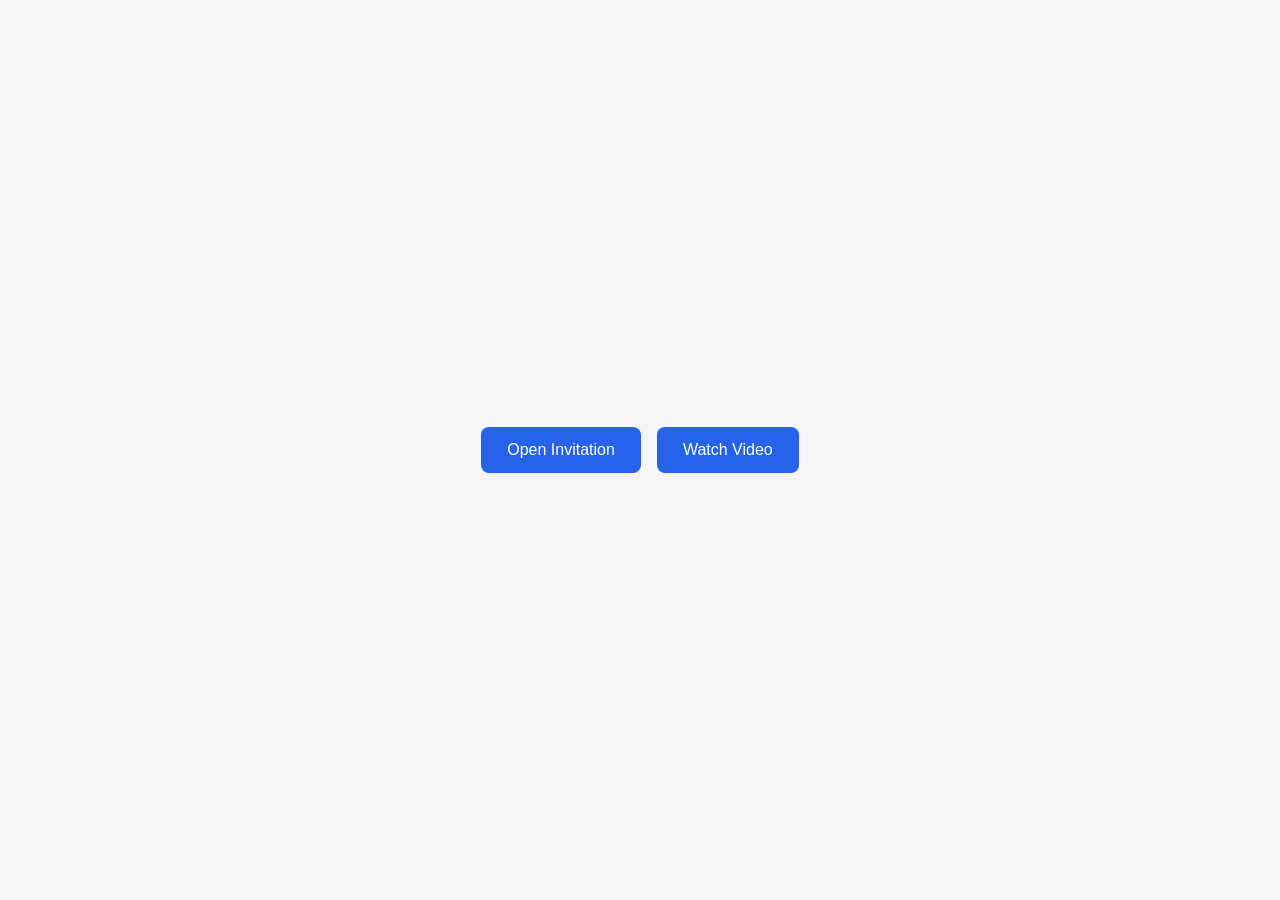
==== index.html @ 43a8af6c "upload" ====
<!doctype html>
<html lang="en">
  <head>
    <meta charset="UTF-8" />
    <meta name="viewport" content="width=device-width, initial-scale=1.0" />
    <title>Welcome</title>
    <style>
      * { box-sizing: border-box; }

      body {
        display: grid;
        min-height: 100vh;
        margin: 0;
        place-items: center;
        font-family: Arial, sans-serif;
        background: #f5f5f5;
      }

      main {
        display: flex;
        flex-wrap: wrap;
        justify-content: center;
        gap: 16px;
      }

      button {
        padding: 14px 26px;
        border: 0;
        border-radius: 8px;
        background: #2563eb;
        color: white;
        cursor: pointer;
        font-size: 16px;
      }

      button:hover { background: #1d4ed8; }

      #wedding-video {
        display: none;
        width: 100%;
        height: 100%;
        background: #000;
        object-fit: contain;
      }

      #wedding-video:fullscreen,
      #wedding-video:-webkit-full-screen {
        display: block;
        width: 100vw;
        height: 100vh;
      }

      #wedding-video.video-fallback {
        position: fixed;
        inset: 0;
        z-index: 10;
        display: block;
        width: 100vw;
        height: 100vh;
      }
    </style>
  </head>
  <body>
    <main>
      <button type="button" onclick="window.location.href='invitation.html'">
        Open Invitation
      </button>
      <button id="video-button" type="button">
        Watch Video
      </button>
    </main>

    <video id="wedding-video" controls preload="auto">
      <source src="img/vid1.mp4" type="video/mp4" />
      Your browser does not support HTML video.
    </video>

    <script>
      const video = document.getElementById("wedding-video");
      const videoButton = document.getElementById("video-button");

      videoButton.addEventListener("click", () => {
        video.muted = false;
        video.volume = 1;
        video.currentTime = 0;
        video.classList.add("video-fallback");

        video.play().catch(() => {
          video.controls = true;
        });

        const openFullscreen =
          video.requestFullscreen?.bind(video) ||
          video.webkitRequestFullscreen?.bind(video) ||
          video.webkitEnterFullscreen?.bind(video);

        if (openFullscreen) {
          try {
            const result = openFullscreen();
            result?.catch?.(() => {});
          } catch (_) {
            // The fixed full-window player remains available as a fallback.
          }
        }
      });

      video.addEventListener("ended", () => {
        video.classList.remove("video-fallback");
      });
    </script>
  </body>
</html>
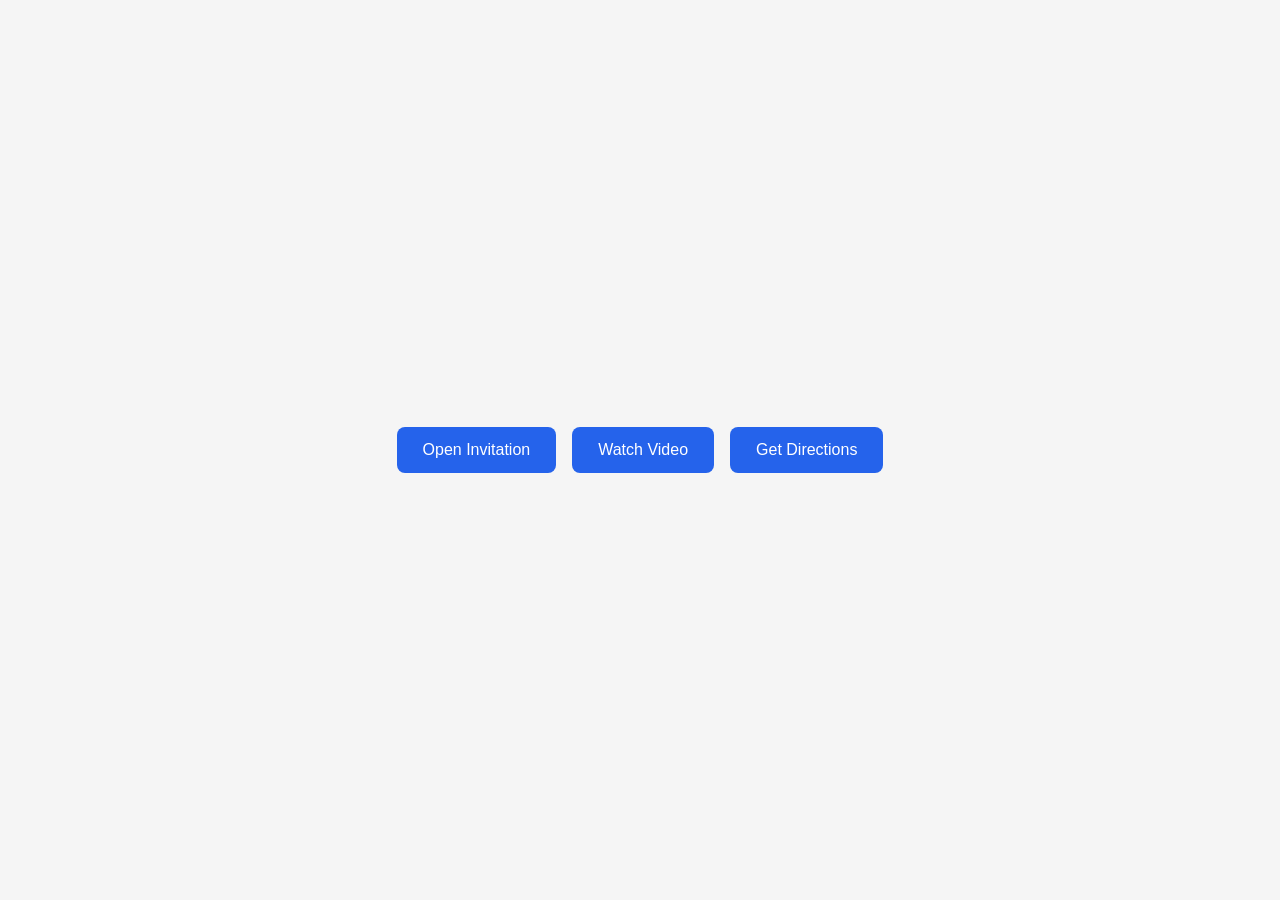
==== commit 47e32f26: "Update index.html" ====
--- a/index.html
+++ b/index.html
@@ -68,6 +68,12 @@
       <button id="video-button" type="button">
         Watch Video
       </button>
+      <button
+        type="button"
+        onclick="window.location.href='https://www.google.com/maps/dir/?api=1&amp;destination=22.03471419646733%2C87.16992803664122&amp;travelmode=driving'"
+      >
+        Get Directions
+      </button>
     </main>
 
     <video id="wedding-video" controls preload="auto">
